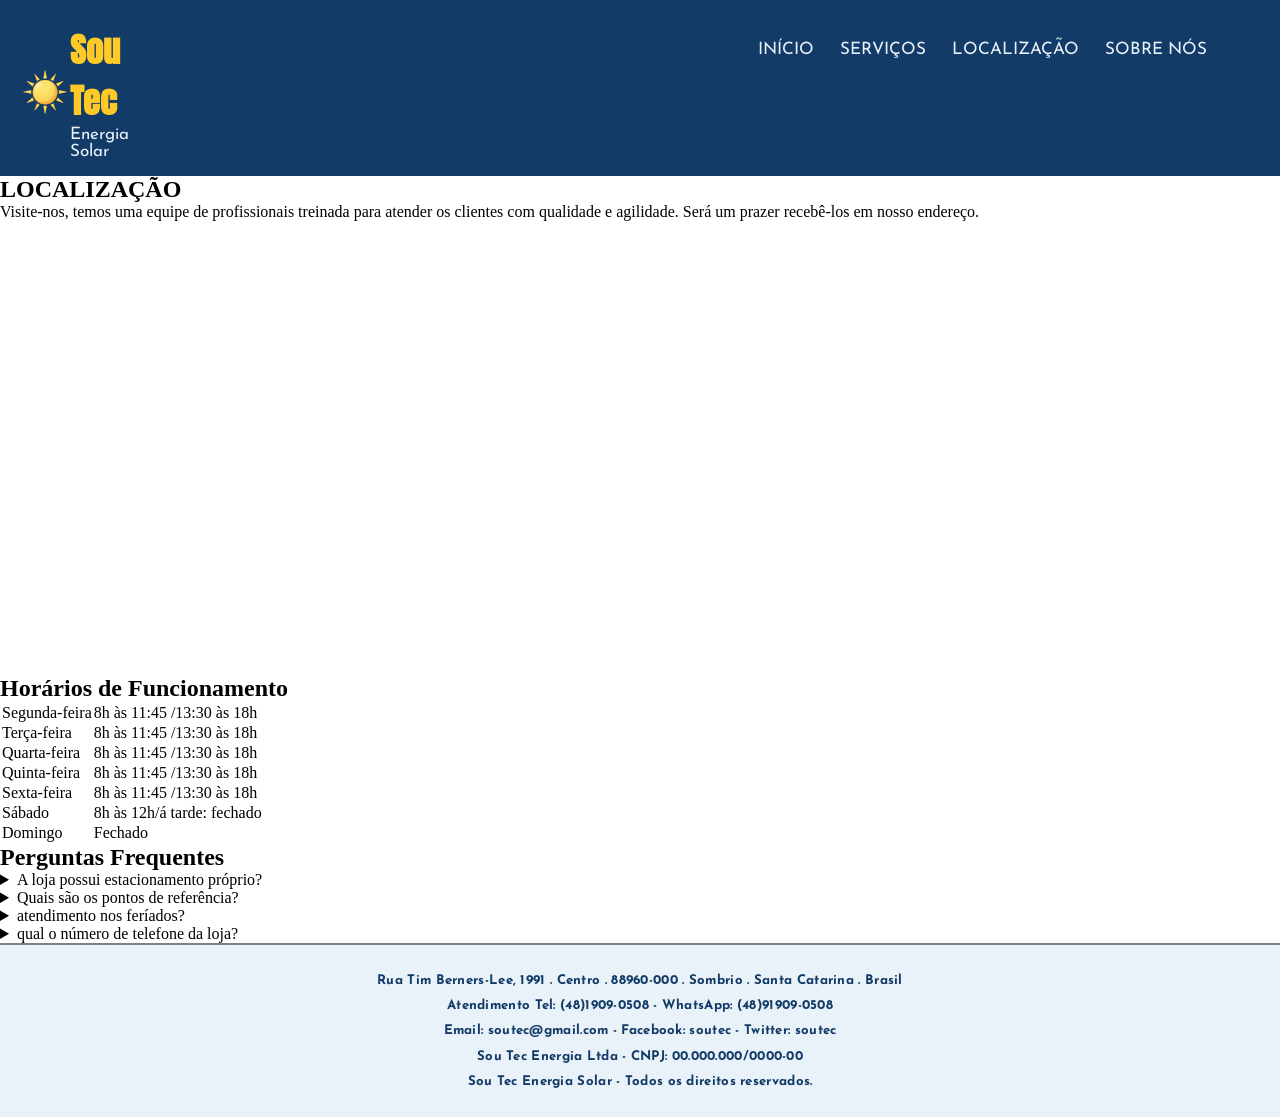
==== localizacao.html @ 8360ea64 "adicionando a aba de localização" ====
<!DOCTYPE html>
<html lang="pt-br">
<head>
	<meta charset="UTF-8">
	<title>ENERGIA SOLAR</title>
	<link rel="stylesheet" type="text/css" href="estilos.css">
</head>
<body>
	<header id="cabecalho">
		<div class="topo">	
		<img class="sol" src="imagens/sol.png">
			<hgroup class="titulos">
			<h1>Sou Tec</h1>
			<p>Energia Solar</p>
	</hgroup>
		
	<nav id="menu">
			<ol type="I" start="8">
				<li><a href="inicio.html">Início</a></li>
				<li><a href="servicos.html">Serviços</a></li>
				<li><a href="localizacao.html" class="ativo">Localização</a></li>
				<li><a href="sobre nos.html">Sobre Nós</a></li>
			</ol>
		</nav>	
		</div>
	</header>
<article id="conteudo">
	<h1 class="titulo-loc">LOCALIZAÇÃO</h1>
	<span class="texto-loc">
		<p>Visite-nos, temos uma equipe de profissionais treinada para atender os clientes com qualidade e agilidade. Será um prazer recebê-los em nosso endereço.</p>
	</span>
	<iframe class="loc" src="https://www.google.com/maps/embed?pb=!1m18!1m12!1m3!1d3486.128747017286!2d-49.641169024692665!3d-29.10188017541175!2m3!1f0!2f0!3f0!3m2!1i1024!2i768!4f13.1!3m3!1m2!1s0x9522163f89863cb7%3A0xc17d2dd5de33a10f!2sInstituto%20Federal%20Catarinense%20-%20Campus%20Sombrio!5e0!3m2!1spt-BR!2sbr!4v1790859462012!5m2!1spt-BR!2sbr" width="100%" height="450" style="border:0;" allowfullscreen="" loading="lazy" referrerpolicy="strict-origin-when-cross-origin"></iframe>
    <h2 class="titulo-horarios">Horários de Funcionamento</h2>
	<table class="tabela-horarios">
		<tr>
			<td>Segunda-feira</td>
			<td>8h às 11:45 /13:30 às 18h</td>
		</tr>
		<tr>
			<td>Terça-feira</td>
			<td>8h às 11:45 /13:30 às 18h</td>
		</tr>
		<tr>
			<td>Quarta-feira</td>
			<td>8h às 11:45 /13:30 às 18h</td>
		</tr>
		<tr>
			<td>Quinta-feira</td>
			<td>8h às 11:45 /13:30 às 18h</td>
		</tr>
		<tr>
			<td>Sexta-feira</td>
			<td>8h às 11:45 /13:30 às 18h</td>
		</tr>
		<tr>
			<td>Sábado</td>
			<td>8h às 12h/á tarde: fechado</td>
		</tr>
		<tr>
			<td>Domingo</td>
			<td>Fechado</td>
		</tr>
	</table>
	<h2 class="titulo-perguntas">Perguntas Frequentes</h2>
	<section class="secao">

	<div><details>
		<summary>A loja possui estacionamento próprio?</summary>
	<p>Sim, a loja possui estacionamento próprio apenas para clientes.</p>
</details>
<details>
		<summary>Quais são os pontos de referência?</summary>
	<p>O principal pontos de referência são: o shopping jâpones, que fica em frente á nossa loja.</p>
</details>
<details>
		<summary>atendimento nos feríados?</summary>
	<p>Não, nós não oferecemos atendimento nos feriados.</p>
	</details>
	<details>
		<summary>qual o número de telefone da loja?</summary>
		<p>O número de telefone da loja é: Telefone (48)1909-0508 Whatsapp (48) 91909-0508</p>
	</details>
</div>
</section>
</article>
<footer id="rodape">
	<div class="texto-rodape">
		<h5>  Rua Tim Berners-Lee, 1991 . Centro . 88960-000 . Sombrio . Santa Catarina . Brasil<br> 
			Atendimento Tel: (48)1909-0508 - WhatsApp: (48)91909-0508<br>
			Email: soutec@gmail.com - Facebook: soutec - Twitter: soutec <br> 
			Sou Tec Energia Ltda - CNPJ: 00.000.000/0000-00<br>
			Sou Tec Energia Solar - Todos os direitos reservados.</h5>
	</div>
</footer>
	</body>
</html>
---- estilos.css ----
@charset "UTF-8";
@import url('https://fonts.googleapis.com/css2?family=Anton&display=swap');
@import url('https://fonts.googleapis.com/css2?family=Anton&family=Josefin+Sans:ital,wght@0,100..700;1,100..700&display=swap');

*{
    margin: 0px;
    padding: 0px;
    box-sizing: border-box;
}

.topo{
       display: flex;
    flex-direction: row;
}
div.topo{
    display: flex;
    justify-content: space-between;
    align-items: center;
    background-color: #123b67;
    color:#EAF2F9;
    width: 100%;
    padding: 1.5 rem, 2.5 rem;
    padding-top: 1.5rem;
    padding-bottom: 1rem;
}
.sol{
    width: 50px;
    height: 50px;
    margin-left: 20px;
}
.titulos{

    margin-right: 90%;
    font-size: 17px;


}
.titulos h1{
    font-family: 'Anton', sans-serif;
        color: #ffc928;
}
.titulos p{
    font-family: 'Josefin Sans', sans-serif;
    color: #EAF2F9; 
}

nav#menu ol {
    list-style: none;
    text-transform: uppercase;
    position: absolute;
    top: 3%;
    right: 60px;
    display: flex;
    justify-content: end;
        align-items: center;

}

nav#menu li {
    padding: 10px;
    margin: 3px;
    transition: background-color 0.5s, transform 0.2s;
    justify-content: end;
        align-items: center;
}

nav#menu a {
    color:#EAF2F9;
    text-decoration: none;
        align-items: center;
        font-family: 'Josefin Sans', sans-serif;
        font-size: 17px;
        top: 30px;
         transition: color 0.3s ease;
}
nav#menu a:hover {
    color: #ffc928;
}


.texto-banner{
    position: absolute;
    top: 420px;
    left: 27%;
    transform: translate(-50%, -50%);
    text-align: left;
}
.texto-banner p {
    font-family: 'Josefin Sans', sans-serif;
    font-size: 25px;
}
.texto-banner h2 {
    font-family: 'Josefin Sans', sans-serif;
    font-size: 25px;
}

.titulo-banner{
    font-size: 65px;
    color: #ffc928;
    font-family: 'Anton', sans-serif;
}
.subtitulo-banner{
    font-size: 20px;
    color: #EAF2F9;
}
.descricao-banner{
    font-size: 15px;
    color: #EAF2F9;
}
.banner{
    background-size: cover;
    height: 650px;
      display: flex;
    flex-direction: row;
    background-color: #123b67;
    align-items: flex-start;
    
}

.imagem-banner{
    object-fit: cover;
    position: relative;
    margin-left: 55%;
    top: 0%;
    width: 35%;
}
.conteudo{
    display: flex;
    flex-direction: row;
    background-color:#a8b8c963;
    align-items: flex-start;
    padding: 50px;
     height: 200%;
     object-fit: cover;
}
.conteudo-principal{
    width: 100%;

    padding: 10px;
    background-color: #EAF2F9;
    border-radius: 10px;
    box-shadow: 4px 4px 4px #123b67b7;
}
.titulo-principal{
    color:#123b67b7;
   font-family: 'Anton', sans-serif;
    font-size: 45px;
   transition: color 0.3s ease;
}

.descricao-principal{
    color: #202B38;
    font-family: 'Josefin Sans', sans-serif;
    font-size: 24px;
}
.texto-principal{
    position: relative;
    margin-left: 3%;
    top: 120px;
    width: 60%;
}
.video1 {
     object-fit: cover;
    position: relative;
    margin-left: 65%;
    top: -115px;
    width: 30%;
     display: flex;
}
.conteudo2{
    flex-direction: row;
    background-color:#a8b8c963;
    align-items: flex-start;
    padding: 50px;
     height: 200%;
     object-fit: cover;
}
.conteudo-principal2 {
    width: 100%;

    padding: 10px;
    background-color: #EAF2F9;
    border-radius: 10px;
    box-shadow: 4px 4px 4px #123b67b7;
}
.titulo-principal2 {
    color:#123b67b7;
   font-family: 'Anton', sans-serif;
    font-size: 45px;
   transition: color 0.3s ease;
}

.descricao-principal2 {
    color: #202B38;
    font-family: 'Josefin Sans', sans-serif;
    font-size: 25px;
}
.texto-principal2 {
    position: relative;
    margin-left: 3%;
    top: 120px;
    width: 60%;
}
.video2 {
     object-fit: cover;
    position: relative;
    margin-left: 65%;
    top: -115px;
    width: 30%;
     display: flex;
}

/* Tabela de Produtos */
.conteudo-tabela {
    display: flex;
    background-color: #EAF2F9;
}
.conteudo-tabela table {
     margin-top: 2%;
}
.titulo-tabela {
    font-family: 'Anton', sans-serif;
    font-size: 45px;
    color: #ffc928;
    margin-bottom: 10px;
}
.descricao-tabela {
    font-family: 'Josefin Sans', sans-serif;
    font-size: 25px;
    color: #123b67;
    margin-bottom: 20px;
}

table.tabela-produtos {
    position: relative;
    width: 40%;
    border-collapse: collapse;
    margin-left: 5%;
}
caption.tabela-produtos {
    font-family: 'Anton', sans-serif;
    font-size: 70px;
    color: #123b67;
    margin-bottom: 10px;
}
table.tabela-produtos img {
    width: 60%;
    height: 100px;
    
}
table.tabela-produtos td {
    border: 3px solid black;
    padding: 10px;
    text-align: center;
    font-family: 'Josefin Sans', sans-serif;
    color: #123b67;
}
table.tabela-produtos th {
    border: 3px solid black;
    padding: 10px;
    border-collapse: collapse;
    font-family: 'Josefin Sans', sans-serif;
    color: #123b67;
    
}

/*SOBRE NÓS*/
.banner-sobre{
    background-size: cover;
    height: 650px;
      display: flex;
    flex-direction: row;
    background-color: #eaf2f9;
    align-items: flex-start;
    
}
.texto-sobre{
    position: absolute;
    top: 420px;
    left: 21.5%;
    transform: translate(-50%, -50%);
    text-align: left;
}
.texto-sobre p {
    font-family: 'Josefin Sans', sans-serif;
    font-size: 25px;
        color: #123b67;
}
.texto-sobre h2 {
    font-family: 'Josefin Sans', sans-serif;
    font-size: 25px;
        color: #123b67;
}

.subtitulo-sobre{
    font-size: 20px;
    color: #123b67;
}
.descricao-sobre{
    font-size: 15px;
    color: #123b67;
}
.imagem-sobre{
    position: relative;
    margin-left: 54%;
    top: 15%;
    width: 40%;
    border-radius: 20px;
}
.conteudo-sobre{
    display: flex;
    justify-content: center;
    background-color:#eaf2f9;
    padding: 48px 6%;
}
.conteudo-principal-sobre{
    width: 150%;
    padding: 20px;
    border-radius: 10px;
}
.conteudo-principal-sobre h2{
    color:#123b67b7;
    font-family: 'Anton', sans-serif;
    transition: color 0.3s ease;
    font-size: 45px;
} 
.conteudo-principal-sobre p{
    color: #202B38;
    font-family: 'Josefin Sans', sans-serif;
    font-size: 24px;
    line-height: 1.5;
}
.quem-somos{
    margin-bottom: 32px;
}
.quem-somos h2{
    margin-bottom: 12px;
    font-size: 45px;
}
.quem-somos p {
    margin-top: 10px;
    font-family: 'Josefin Sans', sans-serif;
    font-size: 20px;
}
.valores-sobre{
    display: flex;
}
.valores-sobre > article{
    flex: 1;
    min-width: 0;
    padding: 0 28px;
}

.titulo-valor{
    display: flex;
    align-items: center;
    gap: 12px;
    margin-bottom: 10px;
}
.titulo-valor img{
    width: 52px;
    height: 52px;
    object-fit: contain;
}
.titulo-valor h2{
    font-family: 'Josefin Sans', sans-serif;
    font-size: 25px;
    color: #123b67;
}
.valores-sobre p{
    font-size: 20px;   
    line-height: 1.35;
}

/*RODAPE*/
footer#rodape {
    border-top: solid 2px gray;
    text-align: center;
    background-color: #EAF2F9;
    font-family: 'Josefin Sans', sans-serif;
    color: #123b67;
    padding: 18px 20px;
}
.texto-rodape{
    padding: 5px 10px;
    top: 50px;
}
.texto-rodape h5 {
    margin: 0;
    line-height: 1.9;
    letter-spacing: 0.3px;
}
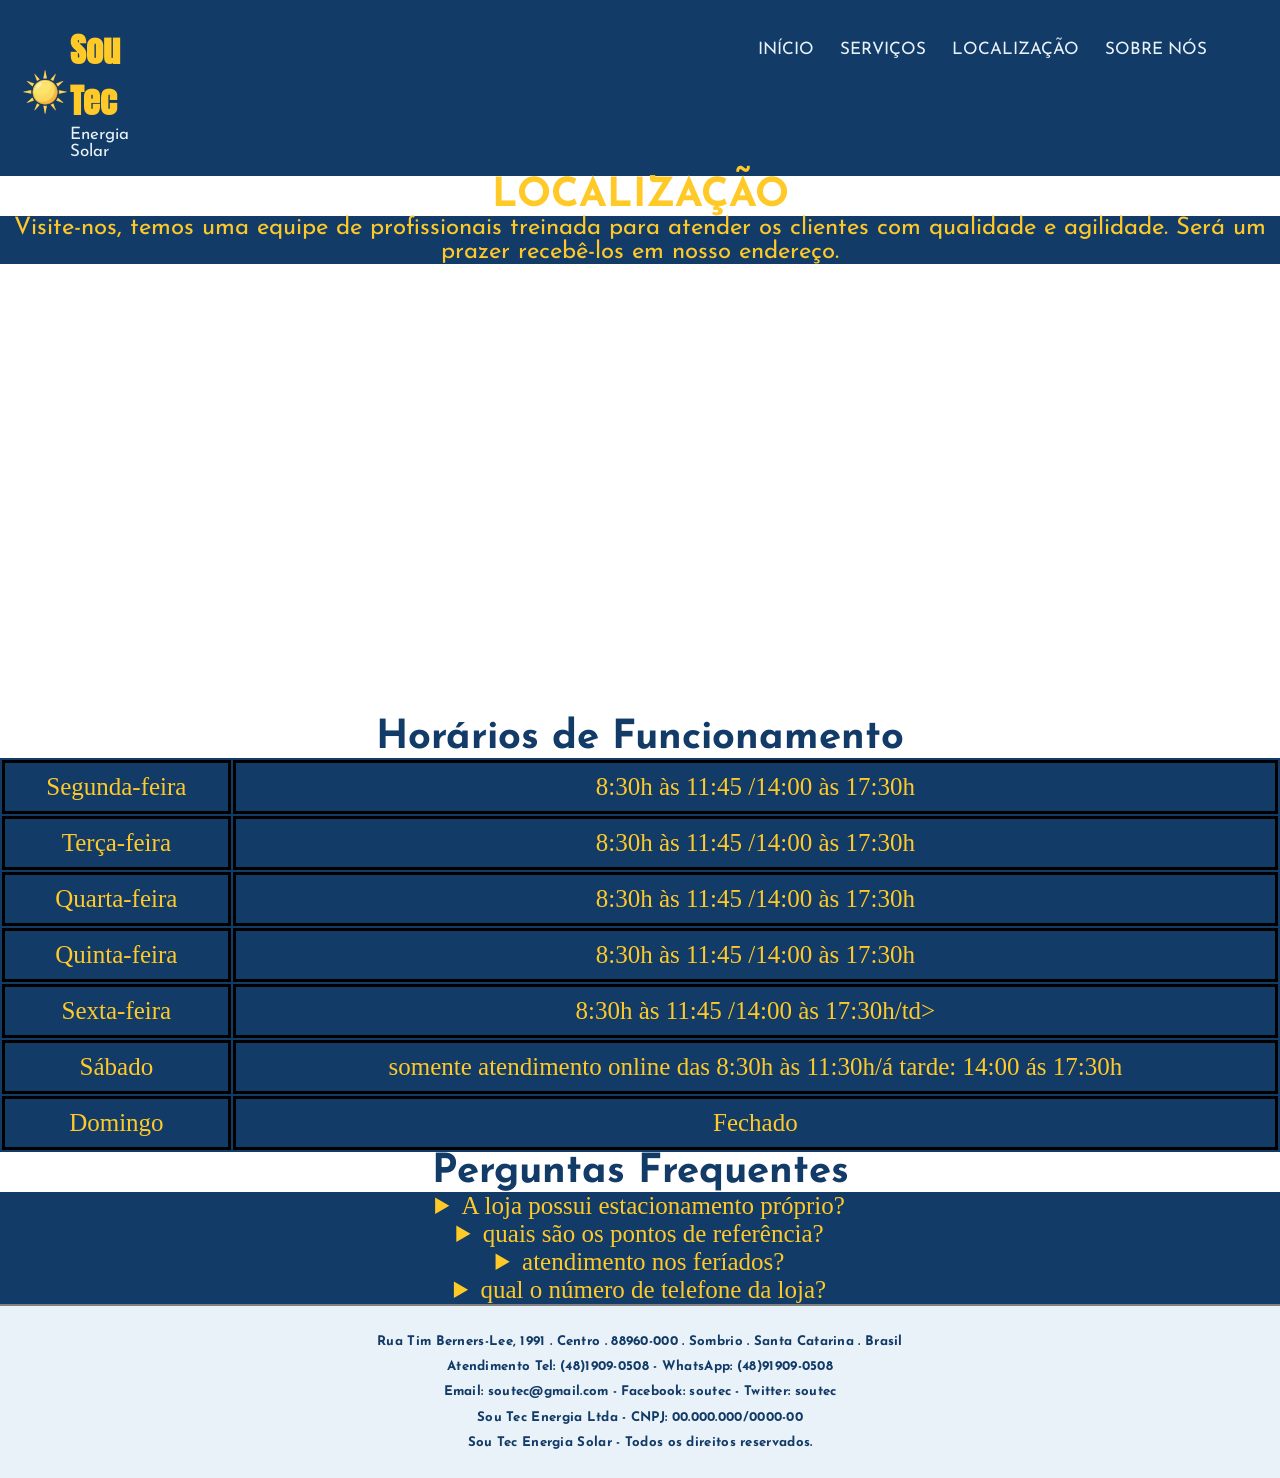
==== commit 9d832728: "editando os horarios de atendimento e adicionando mais um details" ====
--- a/localizacao.html
+++ b/localizacao.html
@@ -16,7 +16,7 @@
 		
 	<nav id="menu">
 			<ol type="I" start="8">
-				<li><a href="inicio.html">Início</a></li>
+				<li><a href="index.html">Início</a></li>
 				<li><a href="servicos.html">Serviços</a></li>
 				<li><a href="localizacao.html" class="ativo">Localização</a></li>
 				<li><a href="sobre nos.html">Sobre Nós</a></li>
@@ -34,27 +34,27 @@
 	<table class="tabela-horarios">
 		<tr>
 			<td>Segunda-feira</td>
-			<td>8h às 11:45 /13:30 às 18h</td>
+			<td>8:30h às 11:45 /14:00 às 17:30h</td>
 		</tr>
 		<tr>
 			<td>Terça-feira</td>
-			<td>8h às 11:45 /13:30 às 18h</td>
+			<td>8:30h às 11:45 /14:00 às 17:30h</td>
 		</tr>
 		<tr>
 			<td>Quarta-feira</td>
-			<td>8h às 11:45 /13:30 às 18h</td>
+			<td>8:30h às 11:45 /14:00 às 17:30h</td>
 		</tr>
 		<tr>
 			<td>Quinta-feira</td>
-			<td>8h às 11:45 /13:30 às 18h</td>
+			<td>8:30h às 11:45 /14:00 às 17:30h</td>
 		</tr>
 		<tr>
 			<td>Sexta-feira</td>
-			<td>8h às 11:45 /13:30 às 18h</td>
+			<td>8:30h às 11:45 /14:00 às 17:30h/td>
 		</tr>
 		<tr>
 			<td>Sábado</td>
-			<td>8h às 12h/á tarde: fechado</td>
+			<td> somente atendimento online das 8:30h às 11:30h/á tarde: 14:00 ás 17:30h</td>
 		</tr>
 		<tr>
 			<td>Domingo</td>
@@ -69,10 +69,14 @@
 	<p>Sim, a loja possui estacionamento próprio apenas para clientes.</p>
 </details>
 <details>
-		<summary>Quais são os pontos de referência?</summary>
-	<p>O principal pontos de referência são: o shopping jâpones, que fica em frente á nossa loja.</p>
+		<summary>quais são os pontos de referência?</summary>
+	<p>Os pontos de referencia da nossa loja são o Supermercado giseli,que fica na quadra do lado da nossa loja, e o shopping japonês, do qual a nossa loja fica na quadra de trás. </p>
 </details>
 <details>
+	<details>
+		<summary>atendimento online?</summary>
+		<p>Nós oferecemos antedimento online durante todo o expediente semanal, caso você não possa vir presencialmente na loja.</p>
+	</details>
 		<summary>atendimento nos feríados?</summary>
 	<p>Não, nós não oferecemos atendimento nos feriados.</p>
 	</details>
@@ -93,4 +97,4 @@
 	</div>
 </footer>
 	</body>
-</html>+</html>
--- a/estilos.css
+++ b/estilos.css
@@ -109,7 +109,7 @@
 }
 .banner{
     background-size: cover;
-    height: 650px;
+    height: 720px;
       display: flex;
     flex-direction: row;
     background-color: #123b67;
@@ -235,7 +235,7 @@
     position: relative;
     width: 40%;
     border-collapse: collapse;
-    margin-left: 5%;
+    margin: 0 auto;
 }
 caption.tabela-produtos {
     font-family: 'Anton', sans-serif;
@@ -267,10 +267,10 @@
 /*SOBRE NÓS*/
 .banner-sobre{
     background-size: cover;
-    height: 650px;
+    height:720px;
       display: flex;
     flex-direction: row;
-    background-color: #eaf2f9;
+    background-image: url(imagens/fundo-equipe.jpg );
     align-items: flex-start;
     
 }
@@ -302,9 +302,9 @@
 }
 .imagem-sobre{
     position: relative;
-    margin-left: 54%;
+    margin-left: 60%;
     top: 15%;
-    width: 40%;
+    width: 25%;
     border-radius: 20px;
 }
 .conteudo-sobre{
@@ -372,6 +372,55 @@
     line-height: 1.35;
 }
 
+.escolha-sobre{
+    background-color: #123b67;
+    padding: 56px 8%;
+}
+.conteudo-escolha{
+    max-width: 1200px;
+    margin: 0 auto;
+}
+.conteudo-escolha > h2{
+    color: #ffc928;
+    font-family: 'Anton', sans-serif;
+    font-size: 42px;
+    margin-bottom: 8px;
+}
+.introducao-escolha{
+    color: #EAF2F9;
+    font-family: 'Josefin Sans', sans-serif;
+    font-size: 20px;
+    line-height: 1.5;
+    margin-bottom: 28px;
+}
+.motivos-escolha{
+    display: grid;
+    grid-template-columns: repeat(4, minmax(0, 1fr));
+    gap: 24px;
+}
+.motivo-escolha{
+    border-top: 3px solid #ffc928;
+    padding-top: 16px;
+}
+.numero-motivo{
+    color: #ffc928;
+    font-family: 'Anton', sans-serif;
+    font-size: 24px;
+}
+.motivo-escolha h3{
+    color: #EAF2F9;
+    font-family: 'Josefin Sans', sans-serif;
+    font-size: 21px;
+    margin: 8px 0;
+}
+.motivo-escolha p{
+    color: #EAF2F9;
+    font-family: 'Josefin Sans', sans-serif;
+    font-size: 17px;
+    line-height: 1.5;
+}
+
+
 /*RODAPE*/
 footer#rodape {
     border-top: solid 2px gray;
@@ -390,3 +439,49 @@
     line-height: 1.9;
     letter-spacing: 0.3px;
 }
+/*localização*/
+    h1.titulo-loc{
+        text-align: center;
+        color: #ffc928;
+        font-family: 'Josefin Sans', sans-serif;
+        font-size: 30pt;
+    }
+    span.texto-loc p{
+        font-family: 'Josefin Sans', sans-serif;
+        color: #ffc928;
+        font-size: 18pt;
+        text-align: center;
+        background-color: #123b67;
+    }
+    h2.titulo-horarios{
+        text-align: center;
+        font-size: 30pt;
+        font-family: 'Josefin Sans', sans-serif;
+        color: #123b67;
+    }
+    table.tabela-horarios {
+        font-size: 25px;
+        text-align: center;
+        width: 100%;
+        background-color: #123b67;
+    }
+    h2.titulo-perguntas{
+        text-align: center;
+        font-size: 30pt;
+        font-family: 'Josefin Sans', sans-serif ;
+        color:  #123b67;
+    }
+section.secao  {
+    background-color: #123b67;
+}
+section.secao div{
+    text-align: center;
+    font-size: 25px;
+    color: #ffc928 ;
+
+}
+table.tabela-horarios td {
+    border: 3px solid black;
+    padding: 10px;
+    color: #ffc928;
+}
